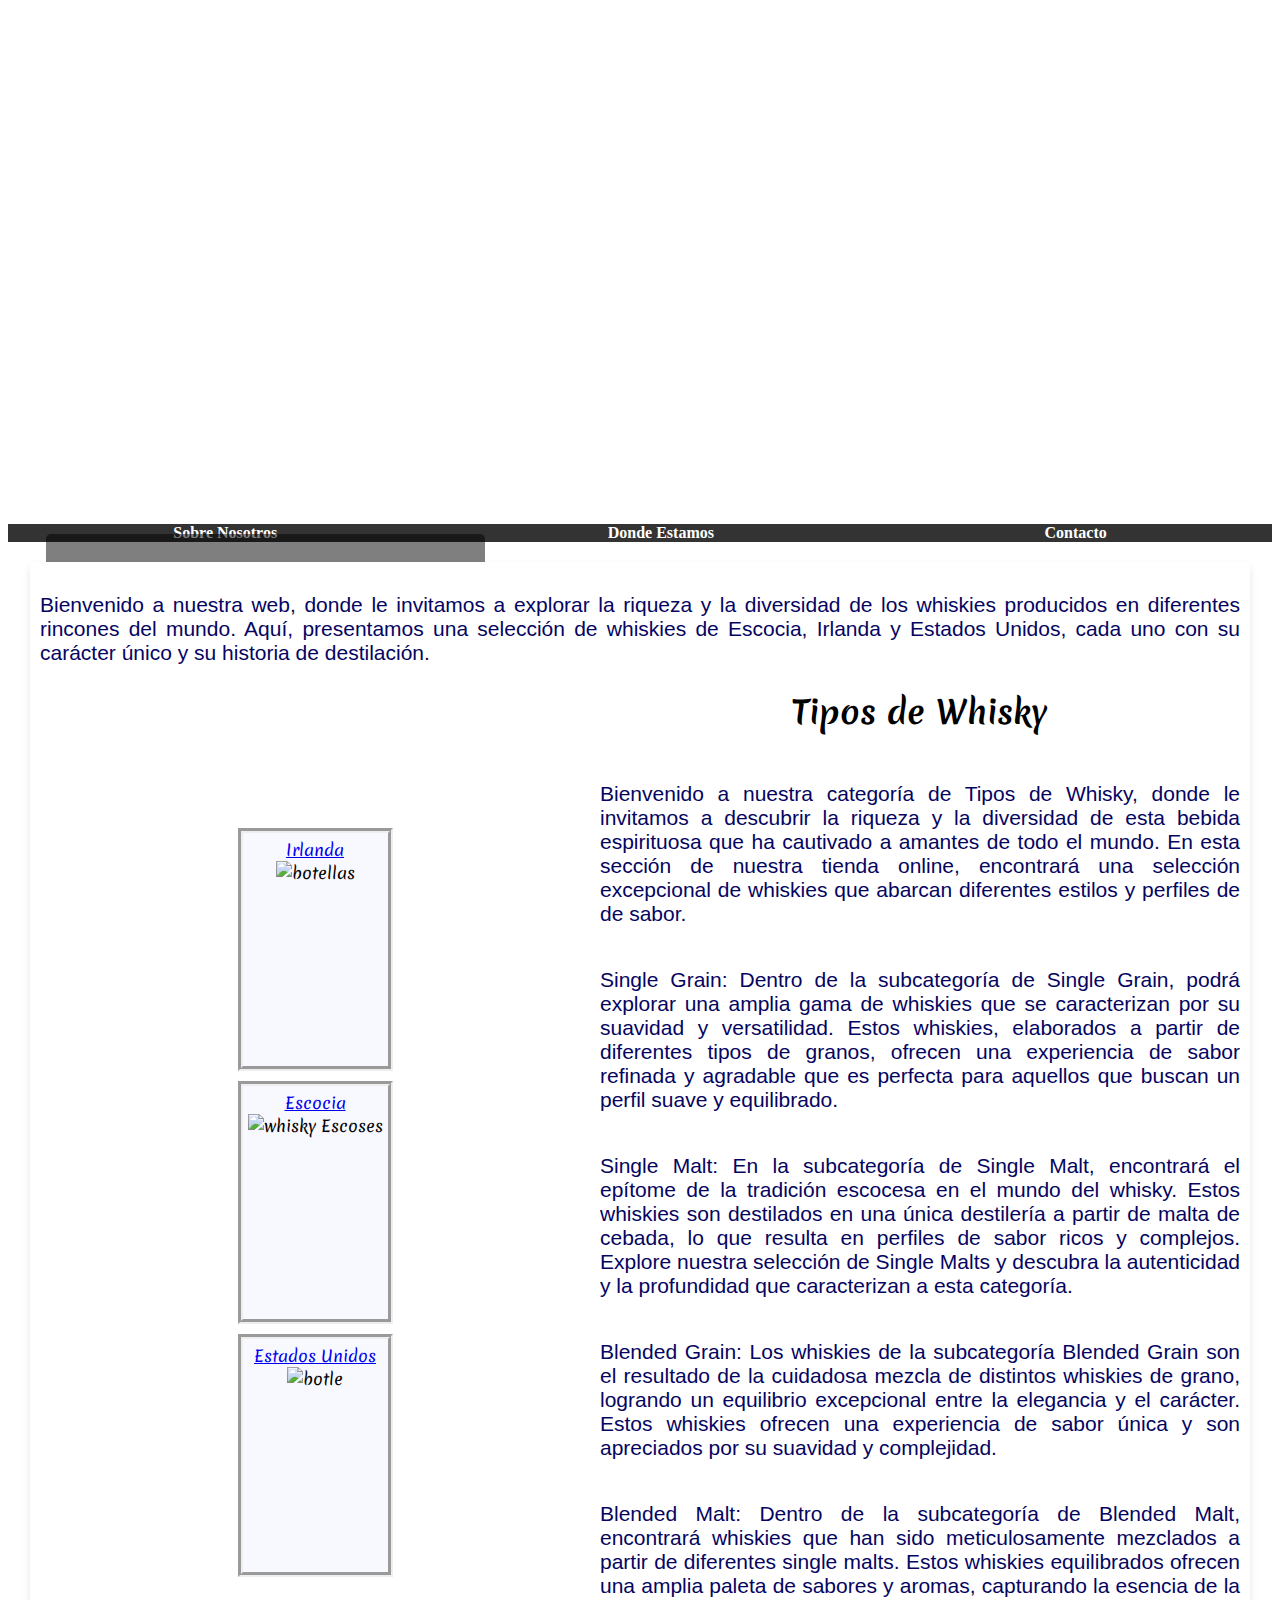
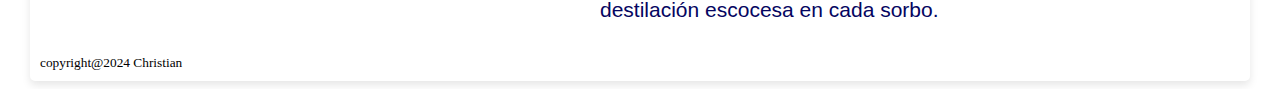
==== index.html @ 4ab55541 "Add files via upload" ====
<!DOCTYPE html>
<html lang="es">

<head>
    <meta charset="UTF-8">
    <meta name="viewport" content="width=device-width, initial-scale=1.0">
    <title>Agua Vitae. Cuna de roble.</title>
    <link rel="stylesheet" href="./style.css">
    <style>
        @import url('https://fonts.googleapis.com/css2?family=Alfa+Slab+One&family=Merienda:wght@300..900&family=Special+Elite&family=Uncial+Antiqua&display=swap');
        @import url('https://fonts.googleapis.com/css2?family=Alfa+Slab+One&display=swap');
        @import url('https://fonts.googleapis.com/css2?family=Alfa+Slab+One&family=Merienda:wght@300..900&display=swap');
    </style>
</head>

<body>
    <header>
        <h1><br>UISGE BEATHA: <br>  Cuna de Roble</h1>
    </header>

    <nav>
        <ul>
            <li><a href="Sobre-nosotros.html">Sobre Nosotros</a></li>
            <li><a href="#Donde-estamos">Donde Estamos</a></li>
            <li><a href="formulario.html">Contacto</a></li>
        </ul>
    </nav>

    <main> 
        <!--<h2>Cuna de Roble</h2>-->
        <p class="bienvenida">Bienvenido a nuestra web, donde le invitamos a explorar la riqueza y la diversidad de los whiskies producidos en diferentes rincones del mundo. Aquí, presentamos una selección de whiskies de Escocia, Irlanda y Estados Unidos, cada uno con su carácter único y su historia de destilación.</p>

            <div class="container"> <br><br><br><br><br>
                <!--(.item.item-$>{item $})*9-->
                <div class="item item-1">
                    <a href="irlanda.html">Irlanda</a>
                    <img src="imagenes/whisky-irlandes-hd.jpg" alt="botellas" height="200px" width:"300px">
                </div>
                
                <div class="item item-2">
                    <a href="Escoses.html">Escocia</a>
                    <img src="imagenes/whisky-escoses.jpg" alt="whisky Escoses" height="200px" width:"300px">
                </div>

                <div class="item item-3">
                    <a href="estados-unidos.html">Estados Unidos</a>
                    <img src="imagenes/bourbon.jpg" alt="botle" height="200px" width:"300px">
                </div>
                
            </div>
        <section>
            <h2>Tipos de Whisky</h2>
            <p>Bienvenido a nuestra categoría de Tipos de Whisky, donde le invitamos a descubrir la riqueza y la diversidad de esta bebida espirituosa que ha cautivado a amantes de todo el mundo. En esta sección de nuestra tienda online, encontrará una selección excepcional de whiskies que abarcan diferentes estilos y perfiles de de sabor.</p>
                
            <p>Single Grain: 
            Dentro de la subcategoría de Single Grain, podrá explorar una amplia gama de whiskies que se caracterizan por su suavidad y versatilidad. Estos whiskies, elaborados a partir de diferentes tipos de granos, ofrecen una experiencia de sabor refinada y agradable que es perfecta para aquellos que buscan un perfil suave y equilibrado.</p>
                
            <p>Single Malt:
            En la subcategoría de Single Malt, encontrará el epítome de la tradición escocesa en el mundo del whisky. Estos whiskies son destilados en una única destilería a partir de malta de cebada, lo que resulta en perfiles de sabor ricos y complejos. Explore nuestra selección de Single Malts y descubra la autenticidad y la profundidad que caracterizan a esta categoría.</p>
                
            <p>Blended Grain: 
            Los whiskies de la subcategoría Blended Grain son el resultado de la cuidadosa mezcla de distintos whiskies de grano, logrando un equilibrio excepcional entre la elegancia y el carácter. Estos whiskies ofrecen una experiencia de sabor única y son apreciados por su suavidad y complejidad.</p>
                
            <p>Blended Malt: 
            Dentro de la subcategoría de Blended Malt, encontrará whiskies que han sido meticulosamente mezclados a partir de diferentes single malts. Estos whiskies equilibrados ofrecen una amplia paleta de sabores y aromas, capturando la esencia de la destilación escocesa en cada sorbo.</p>

        </section>
        
        <footer><small>copyright@2024 Christian</small></footer>
    </main>

</body>
</html>
---- style.css ----
header{
    background-image: url("./imagenes/clases de whisky.jpg") ;
    background-size: cover;
    background-position: bottom ;
    background-repeat: no-repeat;
    height: 500px;
    width: 100%;
}

h1{
    /*font-family: "Alfa Slab One", serif;
    font-weight: 400;
    font-style: normal;*/
    position: absolute;
    bottom: 125px;
    text-align: left;
    margin-left: 3%;
    font-family: 'Uncial Antiqua', cursive; /* Ejemplo de fuente gaélica */
    color: beige; 
    text-shadow: 2px  rgba(0, 0, 0, 0.6); /* Sombra para legibilidad */
    font-size: 3em;
    font-weight: bold;
    padding: 10px;
    border-radius: 5px;
    background-color: rgba(0, 0, 0, 0.5); /* Fondo oscuro semi-transparente */
}

nav ul {
    display: flex;
    justify-content: space-around;
    list-style-type: none;
    padding: 0;
    background-color: #333;
}

nav ul li {
    margin: 0 15px;
}

nav ul li a {
    color: white;
    text-decoration: none;
    font-weight: bold;
}

nav ul li a:hover {
    color: #f0a500;
}

main {
    position: relative;
    display: grid;
    grid-template-columns: 1fr 1fr; /* Ajusta el tamaño de la columna del aside */
    grid-template-rows: 80px 1fr; /* Reduce el alto de header y section */
    gap: 10px;
    padding: 10px;
    width: 100%;
    max-width: 1200px;
    margin: 0 auto;
    background-color: #ffffff;
    margin-top: 20px;
    box-shadow: 0px 4px 8px rgba(0, 0, 0, 0.1);
    border-radius: 5px;
    grid-template-areas: 
    "bienvenida bienvenida" 
    "container section";
}

p{
    color: rgb(5, 5, 97);
    font-size: 21px;
    font-family: 'Gill Sans', 'Gill Sans MT', Calibri, 'Trebuchet MS', sans-serif;
    text-align: justify;
}

h2{
    font-size: 2em;
    width: 50vw;
    text-align: center;
    font-family: "Merienda", serif;

}

.bienvenida{
    display: grid;
    grid-area: bienvenida;

}

.container{
    display: grid;
    flex-direction: row;
    flex-wrap: nowrap;
    align-content: center;
    justify-content: space-evenly;
    align-items: center;
    gap: 10px; /* Aumenta el gap para mayor separación */
    grid-area: container;
}

.item{
    background-color: ghostwhite;
    border: groove;
    border-width: thick;
    justify-content: center;
    display: flex;
    flex-direction: column;
    align-items: center;
    padding: 5px; /* Aumenta el padding para mejorar el espaciado */
    font-family: "Merienda", serif;
}

section{
    display: grid;
    grid-area: section;
}

/* Estilo general para pantallas grandes (escritorio) */
body {
    font-size: 16px;
}

/* Estilo para tabletas (pantallas entre 600px y 1024px) */
@media (max-width: 1024px) {
    nav ul {
        flex-direction: column;
        padding: 10px;
    }

    h1 {
        font-size: 2.5em;
        margin-left: 2%;
    }

    .container {
        grid-template-columns: 1fr; /* Solo una columna en tabletas */
        gap: 20px;
    }
}

/* Estilo para móviles (pantallas menores a 600px) */
@media (max-width: 600px) {
    nav ul {
        flex-direction: column;
        padding: 10px;
    }

    h1 {
        font-size: 2em;
        margin-left: 5%;
    }

    .container {
        grid-template-columns: 1fr; /* Una columna para cada item */
        gap: 15px;
    }

    p, h2 {
        font-size: 1rem;
    }
}
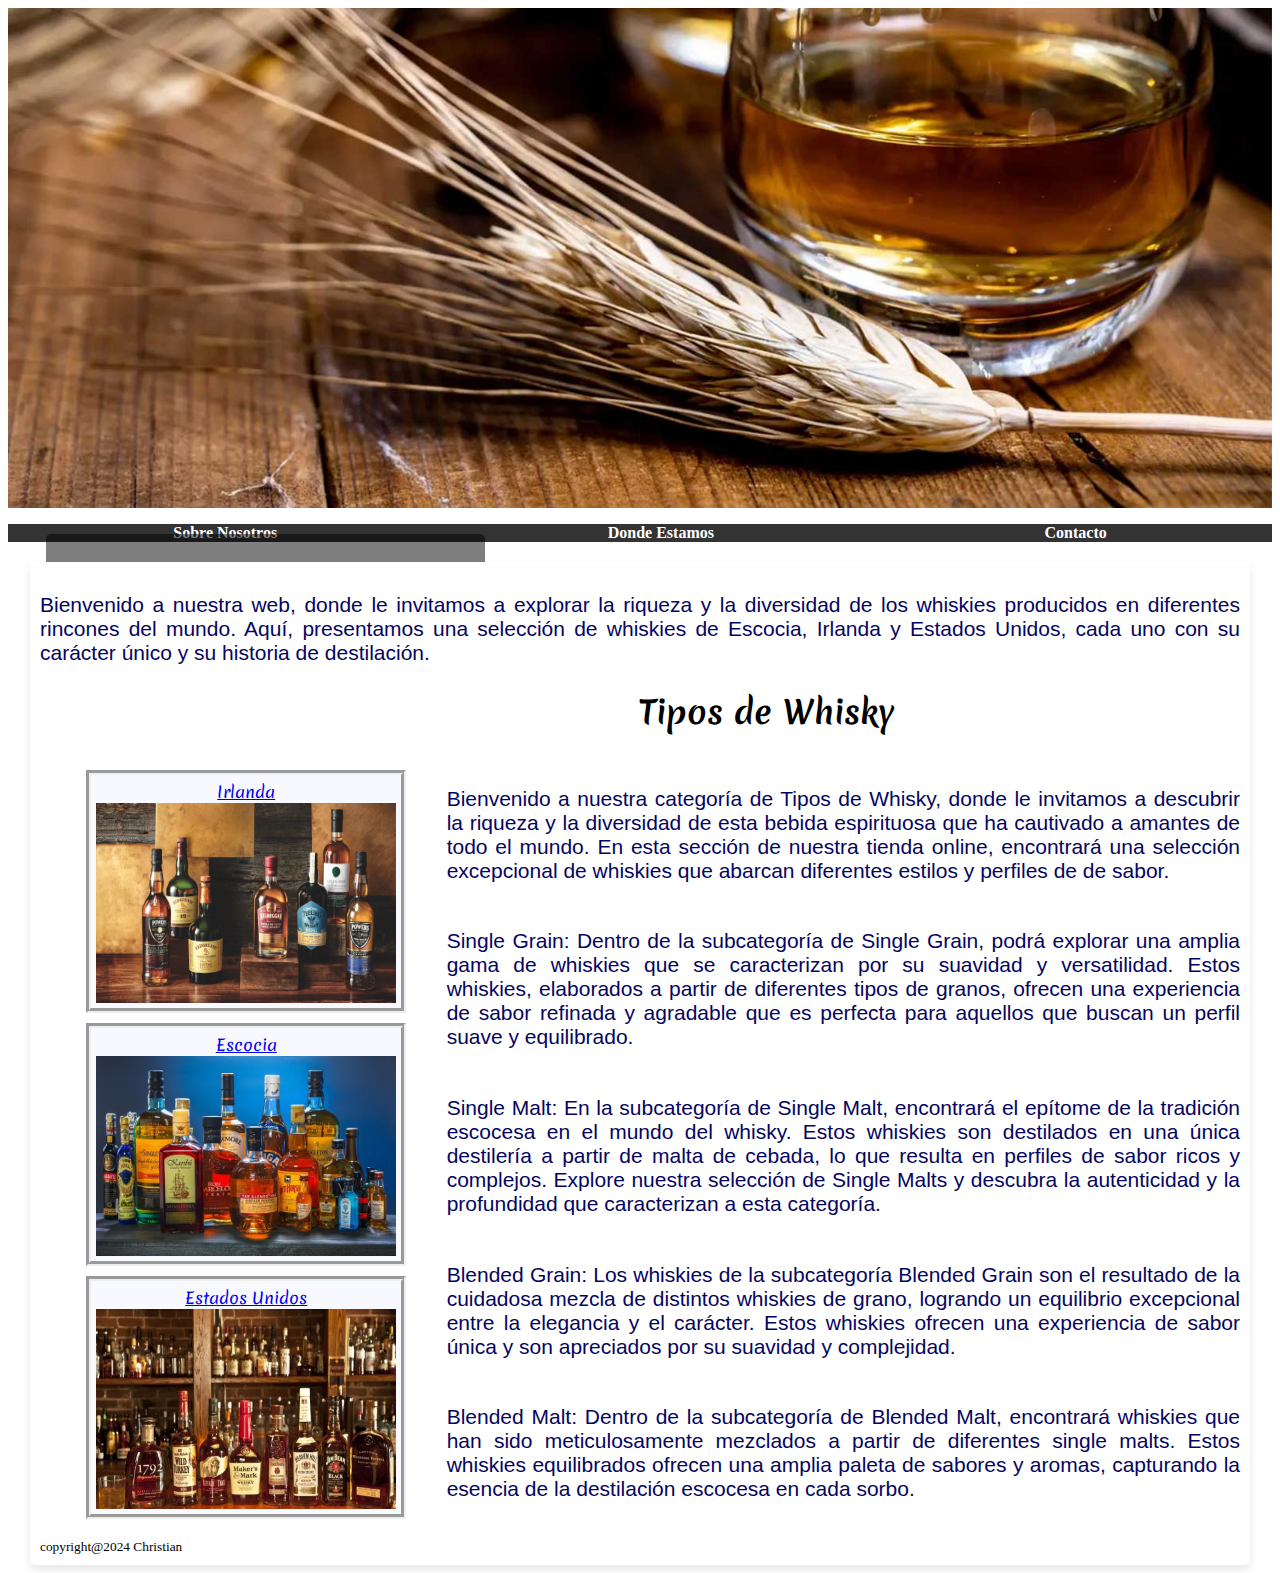
==== commit a59007b4: "Add files via upload" ====
--- a/index.html
+++ b/index.html
@@ -34,17 +34,17 @@
                 <!--(.item.item-$>{item $})*9-->
                 <div class="item item-1">
                     <a href="irlanda.html">Irlanda</a>
-                    <img src="imagenes/whisky-irlandes-hd.jpg" alt="botellas" height="200px" width:"300px">
+                    <img src="imagenes/whisky-irlandes-hd.jpg" alt="botellas" height="200px" width="300px">
                 </div>
                 
                 <div class="item item-2">
                     <a href="Escoses.html">Escocia</a>
-                    <img src="imagenes/whisky-escoses.jpg" alt="whisky Escoses" height="200px" width:"300px">
+                    <img src="imagenes/whisky-escoses.jpg" alt="whisky Escoses" height="200px" width="300px">
                 </div>
 
                 <div class="item item-3">
                     <a href="estados-unidos.html">Estados Unidos</a>
-                    <img src="imagenes/bourbon.jpg" alt="botle" height="200px" width:"300px">
+                    <img src="imagenes/bourbon.jpg" alt="botle" height="200px" width="300px">
                 </div>
                 
             </div>
--- a/style.css
+++ b/style.css
@@ -15,14 +15,14 @@
     bottom: 125px;
     text-align: left;
     margin-left: 3%;
-    font-family: 'Uncial Antiqua', cursive; /* Ejemplo de fuente gaélica */
+    font-family: 'Uncial Antiqua', cursive; 
     color: beige; 
-    text-shadow: 2px  rgba(0, 0, 0, 0.6); /* Sombra para legibilidad */
+    text-shadow: 2px  rgba(0, 0, 0, 0.6); 
     font-size: 3em;
     font-weight: bold;
     padding: 10px;
     border-radius: 5px;
-    background-color: rgba(0, 0, 0, 0.5); /* Fondo oscuro semi-transparente */
+    background-color: rgba(0, 0, 0, 0.5); 
 }
 
 nav ul {
@@ -50,8 +50,8 @@
 main {
     position: relative;
     display: grid;
-    grid-template-columns: 1fr 1fr; /* Ajusta el tamaño de la columna del aside */
-    grid-template-rows: 80px 1fr; /* Reduce el alto de header y section */
+    grid-template-columns: 1fr 2fr; 
+    grid-template-rows: 80px 1fr; 
     gap: 10px;
     padding: 10px;
     width: 100%;
@@ -78,24 +78,25 @@
     width: 50vw;
     text-align: center;
     font-family: "Merienda", serif;
-
 }
 
 .bienvenida{
     display: grid;
     grid-area: bienvenida;
-
 }
 
 .container{
     display: grid;
-    flex-direction: row;
-    flex-wrap: nowrap;
+    grid-column: auto;
     align-content: center;
     justify-content: space-evenly;
     align-items: center;
-    gap: 10px; /* Aumenta el gap para mayor separación */
+    gap: 10px; 
     grid-area: container;
+    width: 100%;
+    max-width: auto;
+    margin: auto;
+    padding: 2%;
 }
 
 .item{
@@ -106,7 +107,7 @@
     display: flex;
     flex-direction: column;
     align-items: center;
-    padding: 5px; /* Aumenta el padding para mejorar el espaciado */
+    padding: 5px; 
     font-family: "Merienda", serif;
 }
 
@@ -115,12 +116,10 @@
     grid-area: section;
 }
 
-/* Estilo general para pantallas grandes (escritorio) */
 body {
     font-size: 16px;
 }
 
-/* Estilo para tabletas (pantallas entre 600px y 1024px) */
 @media (max-width: 1024px) {
     nav ul {
         flex-direction: column;
@@ -133,12 +132,11 @@
     }
 
     .container {
-        grid-template-columns: 1fr; /* Solo una columna en tabletas */
+        grid-template-columns: 1fr; 
         gap: 20px;
     }
 }
 
-/* Estilo para móviles (pantallas menores a 600px) */
 @media (max-width: 600px) {
     nav ul {
         flex-direction: column;
@@ -150,12 +148,32 @@
         margin-left: 5%;
     }
 
-    .container {
-        grid-template-columns: 1fr; /* Una columna para cada item */
+.container {
+        grid-template-columns: 1fr;
         gap: 15px;
+        padding: 10px;
     }
 
     p, h2 {
+        font-size: 0.875rem;
+    }
+}
+
+@media (max-width: 768px) {
+    body {
+        font-size: 14px; 
+        margin: 10px;
+    }
+
+    .container {
+        padding: 10px;
+    }
+
+    h2 {
+        font-size: 1.5rem; 
+    }
+
+    p {
         font-size: 1rem;
     }
-}
+}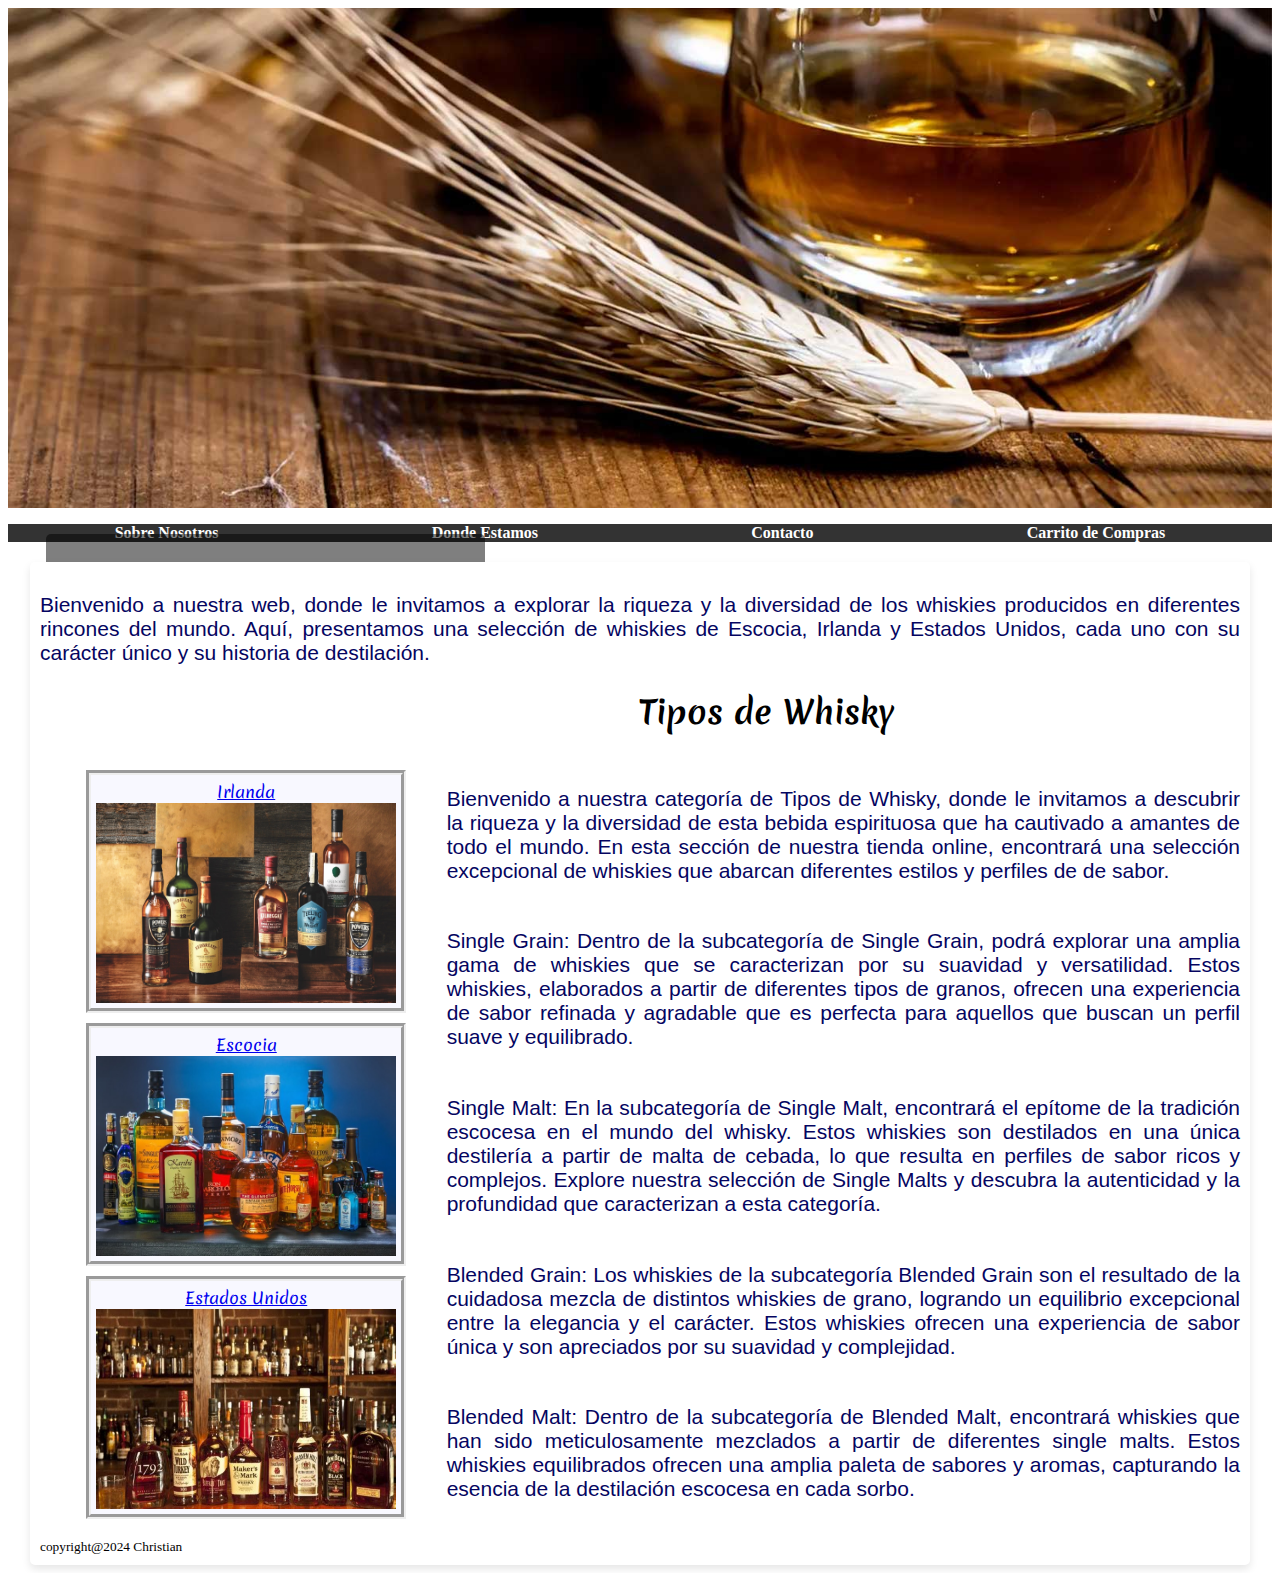
==== commit 5134fe66: "Add files via upload" ====
--- a/index.html
+++ b/index.html
@@ -23,6 +23,7 @@
             <li><a href="Sobre-nosotros.html">Sobre Nosotros</a></li>
             <li><a href="#Donde-estamos">Donde Estamos</a></li>
             <li><a href="formulario.html">Contacto</a></li>
+            <li><a href="carrito.html"id="lista-carrito">Carrito de Compras</a></li>            
         </ul>
     </nav>
 
@@ -46,7 +47,7 @@
                     <a href="estados-unidos.html">Estados Unidos</a>
                     <img src="imagenes/bourbon.jpg" alt="botle" height="200px" width="300px">
                 </div>
-                
+
             </div>
         <section>
             <h2>Tipos de Whisky</h2>
